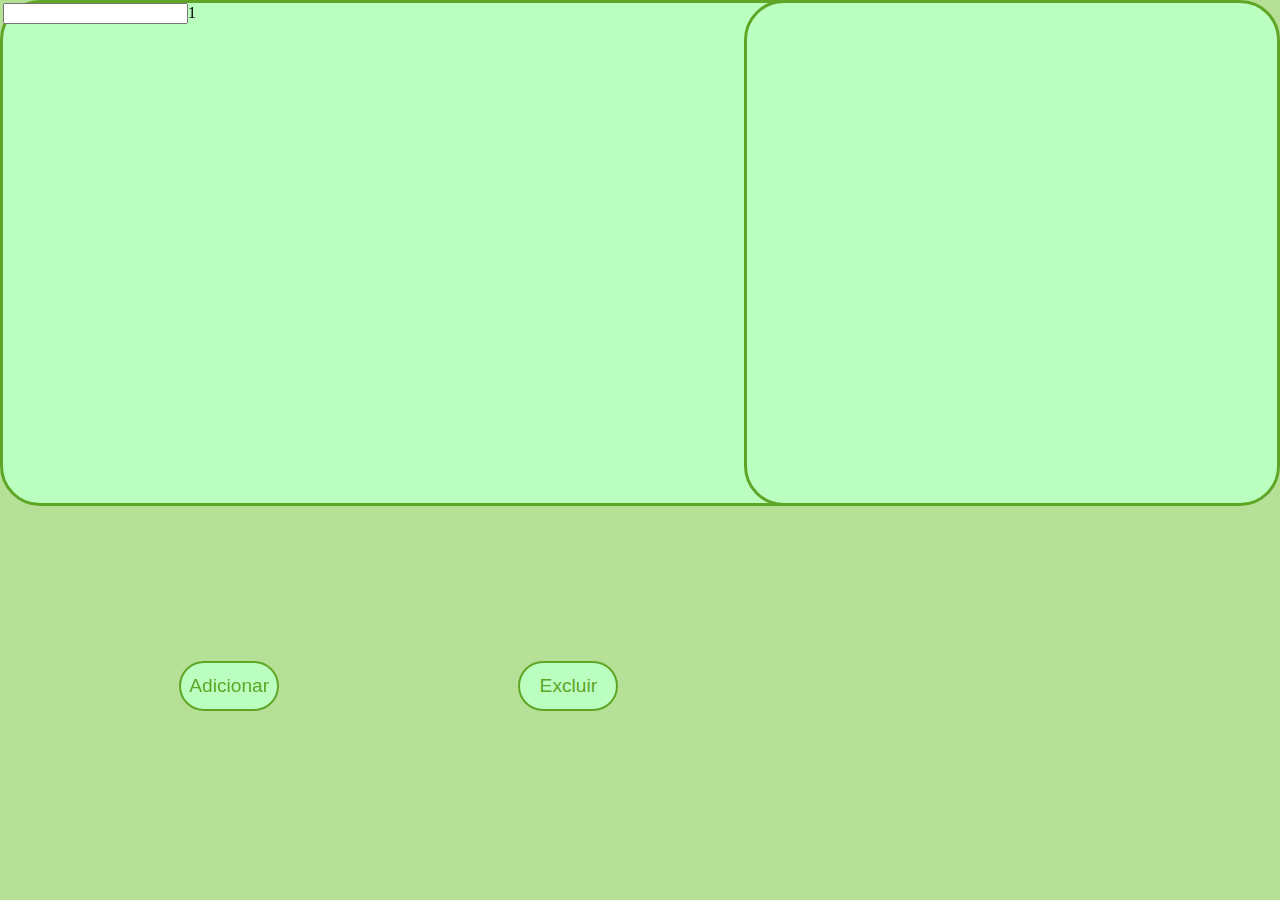
==== html/Biblioteca.html @ c5d95f2b "Update Biblioteca.html" ====
<!doctype html>
<html>
    <head>
        <meta charset="utf-8" />
        <meta name="viewport" content="width=device-width" />
        <link rel="stylesheet" href="/css/Biblioteca.css">
    </head>
    <style>
        body {background-color: #B7E097;}
    </style>

    <body>
        <div class="square" style="z-index: 0;"><input class="grid-item">1</div>
        <input class="grid-item">2</input>
        <input class="grid-item">3</input>  
        <input class="grid-item">4</input>
        <input class="grid-item">5</input>
        <input class="grid-item">6</input>  
        <input class="grid-item">7</input>
        <input class="grid-item">8</input>
        <input class="grid-item">9</input></div>
        <div class="square2" style="z-index: 0;"></div>
        <button type="button" id="but" style="z-index: 1;"> Adicionar </button>
        <button type="button" id="but2" style="z-index: 1;"> Excluir </button>
        

    </body>
</html>
---- css/Biblioteca.css ----
.square {
    width: 990px;
    height: 500px;
    position: fixed;
    top: 0%;
    left: -0%;
    background-color: #BAFFC0;
    border-color: #5FA626;
    border-style: solid;
    border-radius: 40px;

}

.square2 {
    width: 530px;
    height: 500px;
    position: fixed;
    top: 0%;
    right: 0%;
    background-color: #BAFFC0;
    border-color: #5FA626;
    border-style: solid;
    border-radius: 40px;
}

#but {
    width: 100px;
    height: 50px;
    background-color: #BAFFC0;
    border-radius: 40px;
    position: fixed;
    left: 14%;
    bottom: 21%;
    text-align: center;
    line-height: 200%;
    color: #5FA626;
    border-color: #5FA626;
    font-size: larger;
    border-style: solid;

}

#but2 {
    width: 100px;
    height: 50px;
    background-color: #BAFFC0;
    border-radius: 40px;
    position: fixed;
    left: 40.5%;
    bottom: 21%;
    text-align: center;
    line-height: 200%;
    color: #5FA626;
    border-color: #5FA626;
    font-size: larger;
    border-style: solid;

}
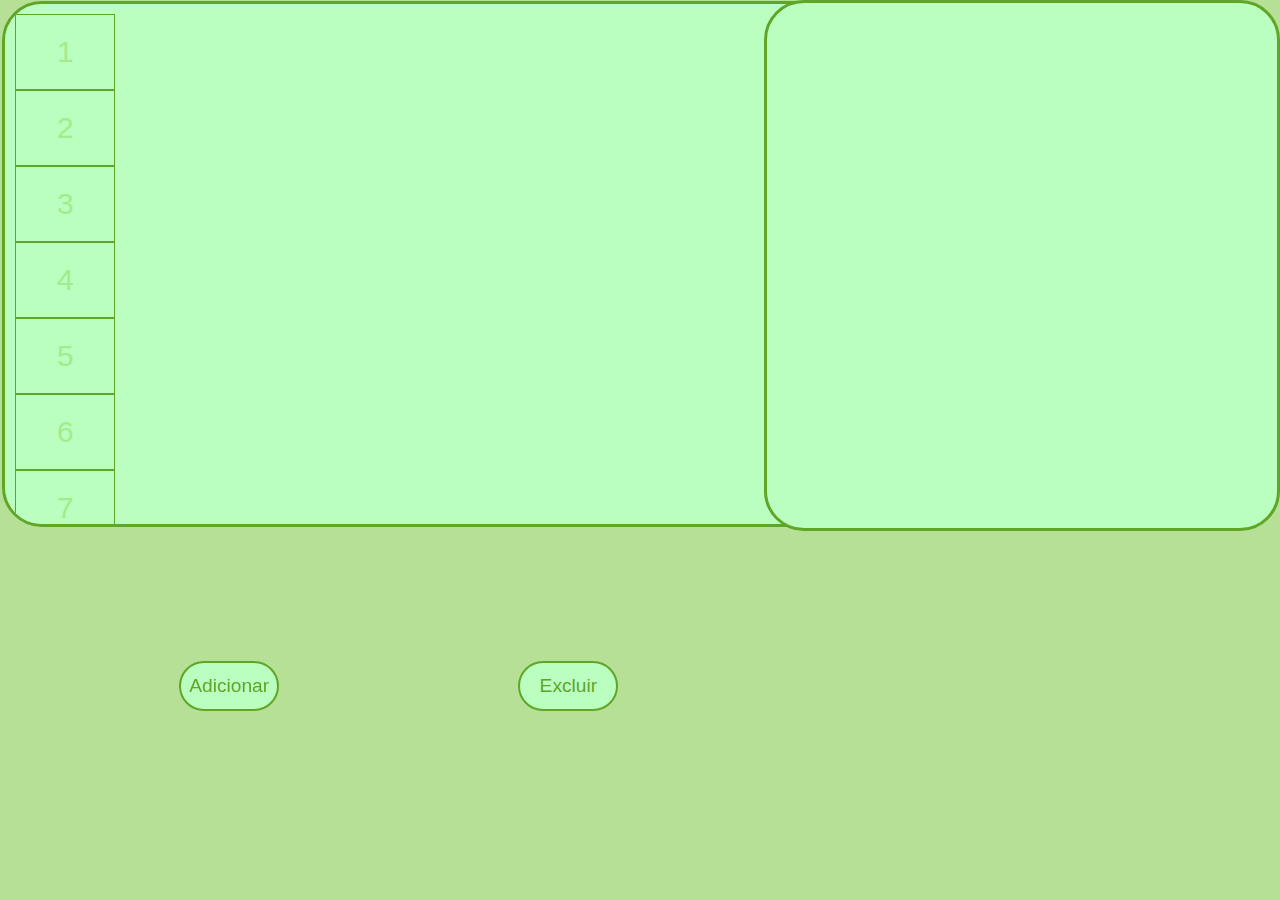
==== commit 623d1a4e: "Update Biblioteca.html" ====
--- a/html/Biblioteca.html
+++ b/html/Biblioteca.html
@@ -1,3 +1,4 @@
+
 <!doctype html>
 <html>
     <head>
@@ -10,15 +11,16 @@
     </style>
 
     <body>
-        <div class="square" style="z-index: 0;"><input class="grid-item">1</div>
-        <input class="grid-item">2</input>
-        <input class="grid-item">3</input>  
-        <input class="grid-item">4</input>
-        <input class="grid-item">5</input>
-        <input class="grid-item">6</input>  
-        <input class="grid-item">7</input>
-        <input class="grid-item">8</input>
-        <input class="grid-item">9</input></div>
+        <div class="square" style="z-index: -1;">
+        <input id="grid1" class="grid-item" placeholder="1"></input>
+        <input id="grid2" class="grid-item" placeholder="2"></input>
+        <input id="grid3" class="grid-item" placeholder="3"></input>  
+        <input id="grid4" class="grid-item" placeholder="4"></input>
+        <input id="grid5" class="grid-item" placeholder="5"></input>
+        <input id="grid6" class="grid-item" placeholder="6"></input>  
+        <input id="grid7" class="grid-item" placeholder="7"></input>
+        <input id="grid8" class="grid-item" placeholder="8"></input>
+        <input id="grid9" class="grid-item" placeholder="9"></input></div>
         <div class="square2" style="z-index: 0;"></div>
         <button type="button" id="but" style="z-index: 1;"> Adicionar </button>
         <button type="button" id="but2" style="z-index: 1;"> Excluir </button>
--- a/css/Biblioteca.css
+++ b/css/Biblioteca.css
@@ -1,19 +1,36 @@
+
 .square {
     width: 990px;
     height: 500px;
     position: fixed;
-    top: 0%;
-    left: -0%;
+    top: -1%;
+    left: -0.6%;
     background-color: #BAFFC0;
     border-color: #5FA626;
     border-style: solid;
     border-radius: 40px;
+    overflow:auto;
+    font-size: 14px;
+    font-family: 10px;
+    margin: 10px;
+    line-height: 100%;
+    display: grid;
+    grid-template-columns: 100px;
+    padding: 10px;
 
 }
 
+.grid-item {
+    background-color: #BAFFC0;
+    border: 1px solid #5FA626;
+    padding: 20px;
+    font-size: 30px;
+    text-align: center;
+  }
+
 .square2 {
-    width: 530px;
-    height: 500px;
+    width: 510px;
+    height: 525px;
     position: fixed;
     top: 0%;
     right: 0%;
@@ -21,6 +38,8 @@
     border-color: #5FA626;
     border-style: solid;
     border-radius: 40px;
+    overflow: auto;
+    font-size: 50px;
 }
 
 #but {
@@ -40,6 +59,9 @@
 
 }
 
+::placeholder{ color: rgb(164, 235, 140);}
+
+
 #but2 {
     width: 100px;
     height: 50px;
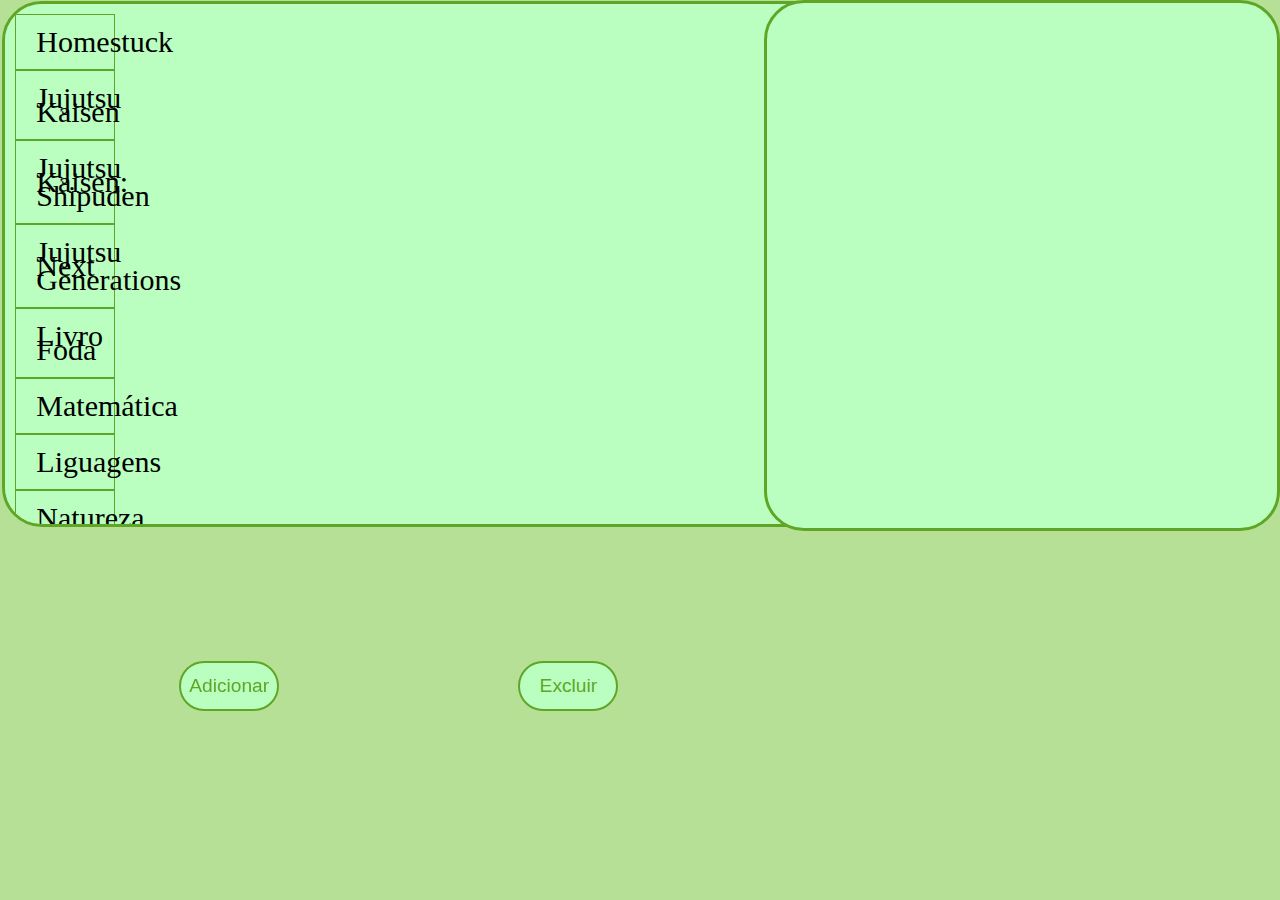
==== commit 5bffdb9b: "Update Biblioteca.html" ====
--- a/html/Biblioteca.html
+++ b/html/Biblioteca.html
@@ -1,4 +1,3 @@
-
 <!doctype html>
 <html>
     <head>
@@ -12,19 +11,24 @@
 
     <body>
         <div class="square" style="z-index: -1;">
-        <input id="grid1" class="grid-item" placeholder="1"></input>
-        <input id="grid2" class="grid-item" placeholder="2"></input>
-        <input id="grid3" class="grid-item" placeholder="3"></input>  
-        <input id="grid4" class="grid-item" placeholder="4"></input>
-        <input id="grid5" class="grid-item" placeholder="5"></input>
-        <input id="grid6" class="grid-item" placeholder="6"></input>  
-        <input id="grid7" class="grid-item" placeholder="7"></input>
-        <input id="grid8" class="grid-item" placeholder="8"></input>
-        <input id="grid9" class="grid-item" placeholder="9"></input></div>
+        <div class="grid-item"> Homestuck </div>
+        <div class="grid-item"> Jujutsu Kaisen </div>
+        <div class="grid-item"> Jujutsu Kaisen: Shipuden </div>
+        <div class="grid-item"> Jujutsu Next Generations </div>
+        <div class="grid-item"> Livro Foda </div>
+        <div class="grid-item"> Matemática </div>  
+        <div class="grid-item"> Liguagens </div>
+        <div class="grid-item"> Natureza </div>
+        <div class="grid-item"> Humanas </div>
+        <div class="grid-item"> Livro Foda 2: A Origem </div></div>
         <div class="square2" style="z-index: 0;"></div>
         <button type="button" id="but" style="z-index: 1;"> Adicionar </button>
         <button type="button" id="but2" style="z-index: 1;"> Excluir </button>
         
 
     </body>
+
+
+
+
 </html>
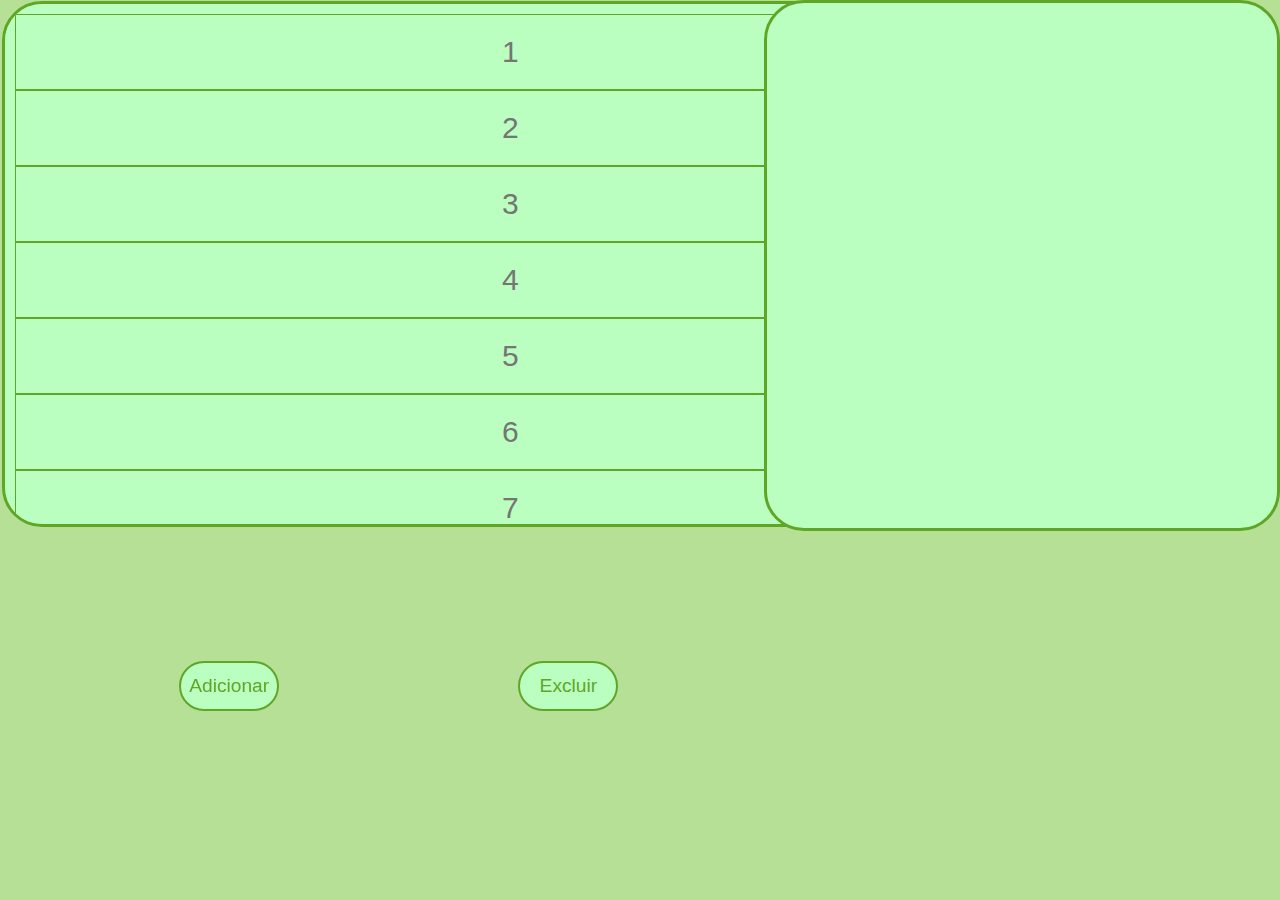
==== commit 8e2ce8d3: "Update Biblioteca.html" ====
--- a/html/Biblioteca.html
+++ b/html/Biblioteca.html
@@ -1,3 +1,4 @@
+
 <!doctype html>
 <html>
     <head>
@@ -11,24 +12,19 @@
 
     <body>
         <div class="square" style="z-index: -1;">
-        <div class="grid-item"> Homestuck </div>
-        <div class="grid-item"> Jujutsu Kaisen </div>
-        <div class="grid-item"> Jujutsu Kaisen: Shipuden </div>
-        <div class="grid-item"> Jujutsu Next Generations </div>
-        <div class="grid-item"> Livro Foda </div>
-        <div class="grid-item"> Matemática </div>  
-        <div class="grid-item"> Liguagens </div>
-        <div class="grid-item"> Natureza </div>
-        <div class="grid-item"> Humanas </div>
-        <div class="grid-item"> Livro Foda 2: A Origem </div></div>
+        <input id="grid1" class="grid-item" placeholder="1"></input>
+        <input id="grid2" class="grid-item" placeholder="2"></input>
+        <input id="grid3" class="grid-item" placeholder="3"></input>  
+        <input id="grid4" class="grid-item" placeholder="4"></input>
+        <input id="grid5" class="grid-item" placeholder="5"></input>
+        <input id="grid6" class="grid-item" placeholder="6"></input>  
+        <input id="grid7" class="grid-item" placeholder="7"></input>
+        <input id="grid8" class="grid-item" placeholder="8"></input>
+        <input id="grid9" class="grid-item" placeholder="9"></input></div>
         <div class="square2" style="z-index: 0;"></div>
         <button type="button" id="but" style="z-index: 1;"> Adicionar </button>
         <button type="button" id="but2" style="z-index: 1;"> Excluir </button>
         
 
     </body>
-
-
-
-
 </html>
--- a/css/Biblioteca.css
+++ b/css/Biblioteca.css
@@ -1,4 +1,3 @@
-
 .square {
     width: 990px;
     height: 500px;
@@ -15,7 +14,7 @@
     margin: 10px;
     line-height: 100%;
     display: grid;
-    grid-template-columns: 100px;
+    grid-template-columns: 100 100 100px;
     padding: 10px;
 
 }
@@ -26,6 +25,7 @@
     padding: 20px;
     font-size: 30px;
     text-align: center;
+    
   }
 
 .square2 {
@@ -59,9 +59,6 @@
 
 }
 
-::placeholder{ color: rgb(164, 235, 140);}
-
-
 #but2 {
     width: 100px;
     height: 50px;
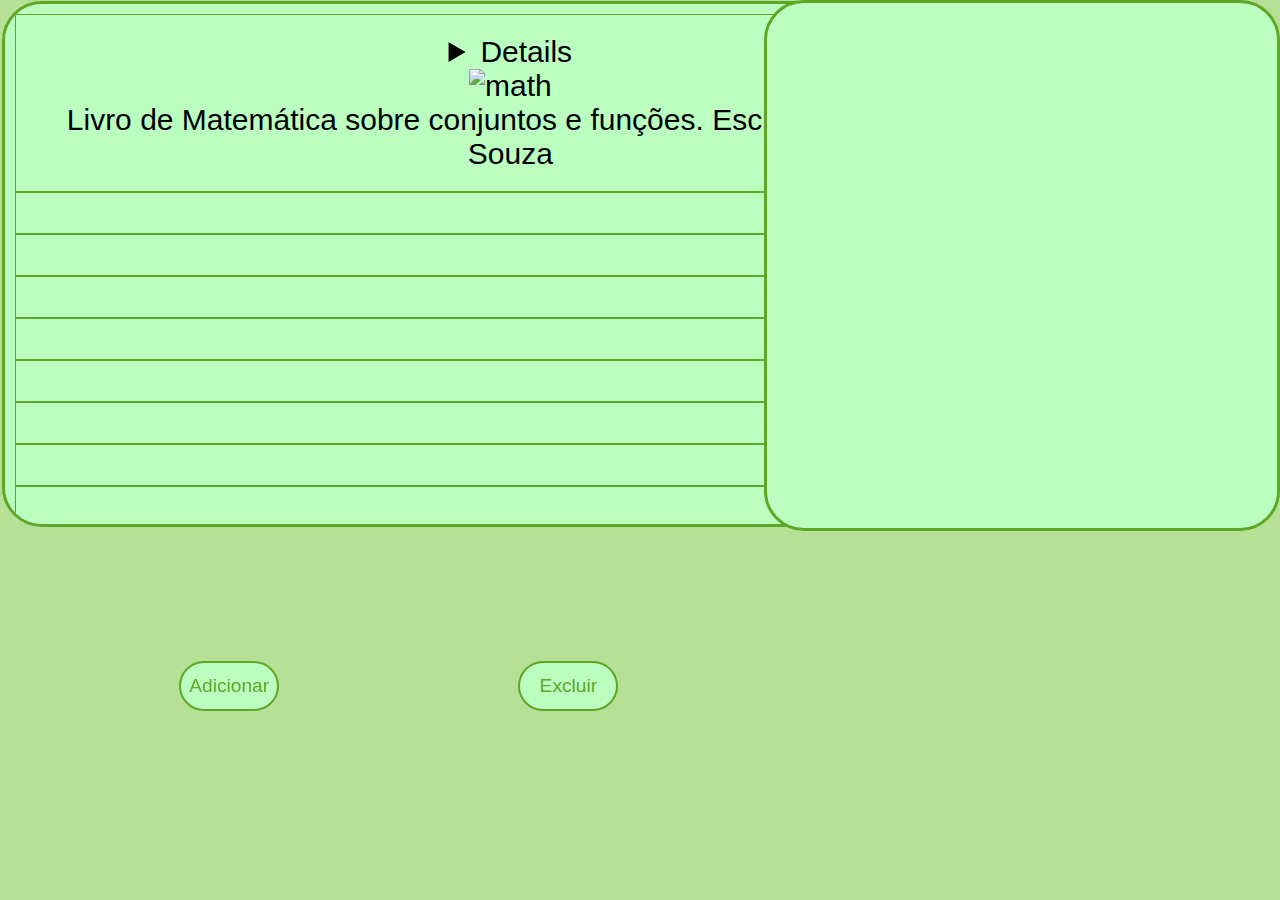
==== commit cb50e5a9: "Update Biblioteca.html" ====
--- a/html/Biblioteca.html
+++ b/html/Biblioteca.html
@@ -12,19 +12,26 @@
 
     <body>
         <div class="square" style="z-index: -1;">
-        <input id="grid1" class="grid-item" placeholder="1"></input>
-        <input id="grid2" class="grid-item" placeholder="2"></input>
-        <input id="grid3" class="grid-item" placeholder="3"></input>  
-        <input id="grid4" class="grid-item" placeholder="4"></input>
-        <input id="grid5" class="grid-item" placeholder="5"></input>
-        <input id="grid6" class="grid-item" placeholder="6"></input>  
-        <input id="grid7" class="grid-item" placeholder="7"></input>
-        <input id="grid8" class="grid-item" placeholder="8"></input>
-        <input id="grid9" class="grid-item" placeholder="9"></input></div>
+        <button id="grid1" class="grid-item" placeholder="1"><details class="collapse"></details>
+            <summary class="title"> <div class="grid1"></div></summary>
+            <img src="/img/math_book.png" alt="math">
+            <div class="textolol"> Livro de Matemática sobre conjuntos e funções. Escrito por Joamir Souza</div>
+
+        </details></button>
+        <button id="grid2" class="grid-item" placeholder="2"></button>
+        <button id="grid3" class="grid-item" placeholder="3"></button>  
+        <button id="grid4" class="grid-item" placeholder="4"></button>
+        <button id="grid5" class="grid-item" placeholder="5"></button>
+        <button id="grid6" class="grid-item" placeholder="6"></button>  
+        <button id="grid7" class="grid-item" placeholder="7"></button>
+        <button id="grid8" class="grid-item" placeholder="8"></button>
+        <button id="grid9" class="grid-item" placeholder="9"></button></div>
+
         <div class="square2" style="z-index: 0;"></div>
         <button type="button" id="but" style="z-index: 1;"> Adicionar </button>
         <button type="button" id="but2" style="z-index: 1;"> Excluir </button>
         
+        
 
     </body>
 </html>
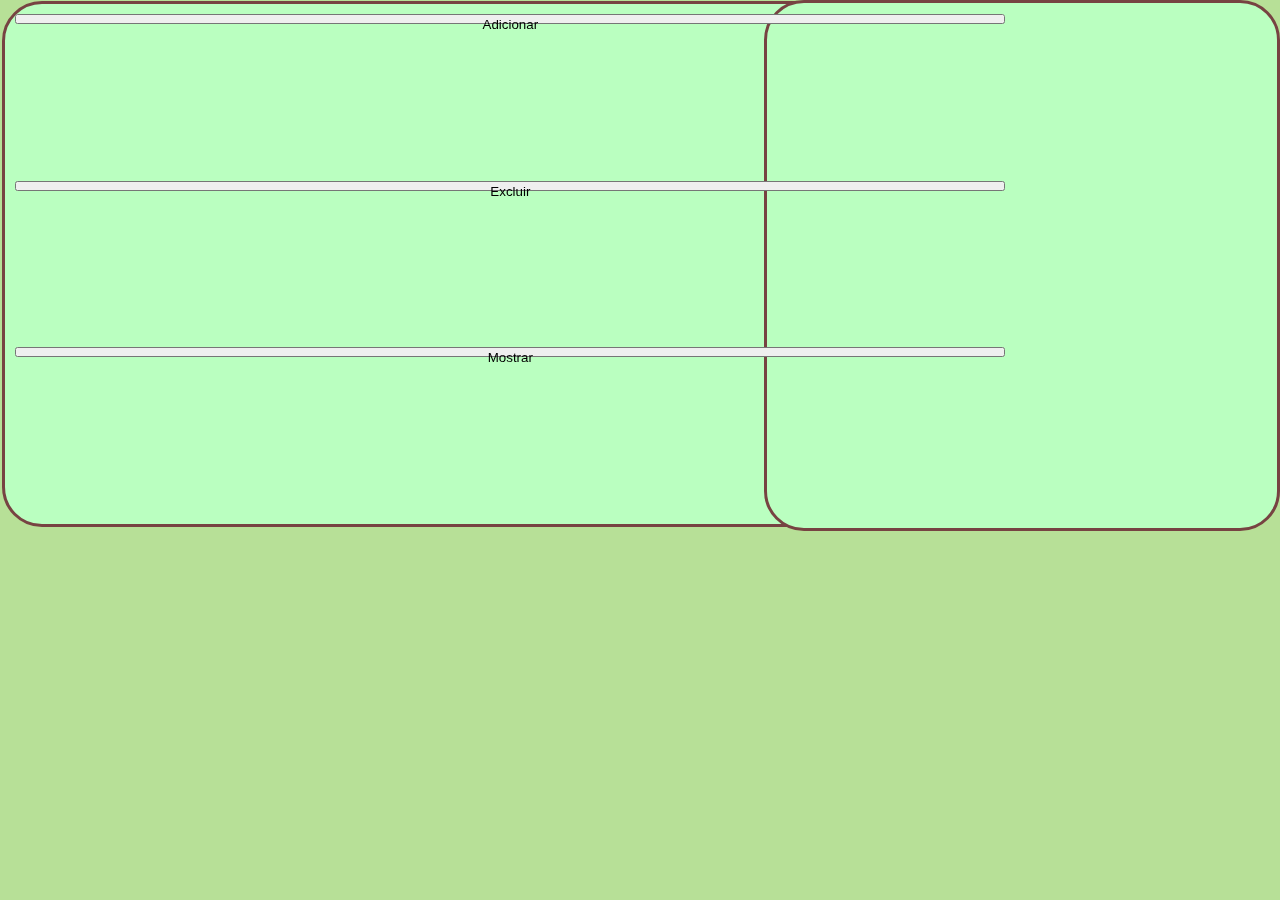
==== commit 894a51b8: "Update Biblioteca.html" ====
--- a/html/Biblioteca.html
+++ b/html/Biblioteca.html
@@ -12,26 +12,13 @@
 
     <body>
         <div class="square" style="z-index: -1;">
-        <button id="grid1" class="grid-item" placeholder="1"><details class="collapse"></details>
-            <summary class="title"> <div class="grid1"></div></summary>
-            <img src="/img/math_book.png" alt="math">
-            <div class="textolol"> Livro de Matemática sobre conjuntos e funções. Escrito por Joamir Souza</div>
-
-        </details></button>
-        <button id="grid2" class="grid-item" placeholder="2"></button>
-        <button id="grid3" class="grid-item" placeholder="3"></button>  
-        <button id="grid4" class="grid-item" placeholder="4"></button>
-        <button id="grid5" class="grid-item" placeholder="5"></button>
-        <button id="grid6" class="grid-item" placeholder="6"></button>  
-        <button id="grid7" class="grid-item" placeholder="7"></button>
-        <button id="grid8" class="grid-item" placeholder="8"></button>
-        <button id="grid9" class="grid-item" placeholder="9"></button></div>
-
-        <div class="square2" style="z-index: 0;"></div>
-        <button type="button" id="but" style="z-index: 1;"> Adicionar </button>
-        <button type="button" id="but2" style="z-index: 1;"> Excluir </button>
+        <div class="square2"  id='square2' style="z-index: -1;"></div>
+        <button type="button" id="butA" style="z-index: 1; bottom: 0px; height: 10px;"> Adicionar </button>
+        <button type="button" id="butR" style="z-index: 1; bottom: 10px; height: 10px"> Excluir </button>
+        <button type="button" id="mostrar" style="z-index: 1; bottom: 30px; height: 10px"> Mostrar</button>
         
         
 
     </body>
+    <script src="Biblioteca.js"></script>
 </html>
--- a/css/Biblioteca.css
+++ b/css/Biblioteca.css
@@ -5,10 +5,10 @@
     top: -1%;
     left: -0.6%;
     background-color: #BAFFC0;
-    border-color: #5FA626;
+    border-color: #774342;
     border-style: solid;
     border-radius: 40px;
-    overflow:auto;
+    overflow: auto;
     font-size: 14px;
     font-family: 10px;
     margin: 10px;
@@ -16,15 +16,19 @@
     display: grid;
     grid-template-columns: 100 100 100px;
     padding: 10px;
+    scrollbar-width: none;
+    font-family: 'Lucida Sans', 'Lucida Sans Regular', 'Lucida Grande', 'Lucida Sans Unicode', Geneva, Verdana, sans-serif;
 
 }
 
 .grid-item {
     background-color: #BAFFC0;
-    border: 1px solid #5FA626;
+    border: 1px solid #774342;
     padding: 20px;
     font-size: 30px;
     text-align: center;
+    border-radius: 40px;
+    z-index: 2;
     
   }
 
@@ -35,11 +39,14 @@
     top: 0%;
     right: 0%;
     background-color: #BAFFC0;
-    border-color: #5FA626;
+    border-color: #774342;
     border-style: solid;
     border-radius: 40px;
     overflow: auto;
     font-size: 50px;
+    overflow-y: auto;
+    scrollbar-width: none;
+
 }
 
 #but {
@@ -49,13 +56,14 @@
     border-radius: 40px;
     position: fixed;
     left: 14%;
-    bottom: 21%;
+    bottom: 18%;
     text-align: center;
     line-height: 200%;
-    color: #5FA626;
-    border-color: #5FA626;
+    color: #774342;
+    border-color: #774342;
     font-size: larger;
     border-style: solid;
+    font-family: 'Lucida Sans', 'Lucida Sans Regular', 'Lucida Grande', 'Lucida Sans Unicode', Geneva, Verdana, sans-serif;
 
 }
 
@@ -66,12 +74,26 @@
     border-radius: 40px;
     position: fixed;
     left: 40.5%;
-    bottom: 21%;
+    bottom: 18%;
     text-align: center;
     line-height: 200%;
-    color: #5FA626;
-    border-color: #5FA626;
+    color: #774342;
+    border-color: #774342;
     font-size: larger;
     border-style: solid;
+    font-family: 'Lucida Sans', 'Lucida Sans Regular', 'Lucida Grande', 'Lucida Sans Unicode', Geneva, Verdana, sans-serif;
 
 }
+
+.textolol{
+    text-align: center;
+    line-height: 200%;
+    color: #774342;
+    border-color: #774342;
+    font-size: larger;
+    border-style: solid;
+    font-family: 'Lucida Sans', 'Lucida Sans Regular', 'Lucida Grande', 'Lucida Sans Unicode', Geneva, Verdana, sans-serif;
+    right: 50px;
+    top: 0px;
+    z-index: 2;
+}
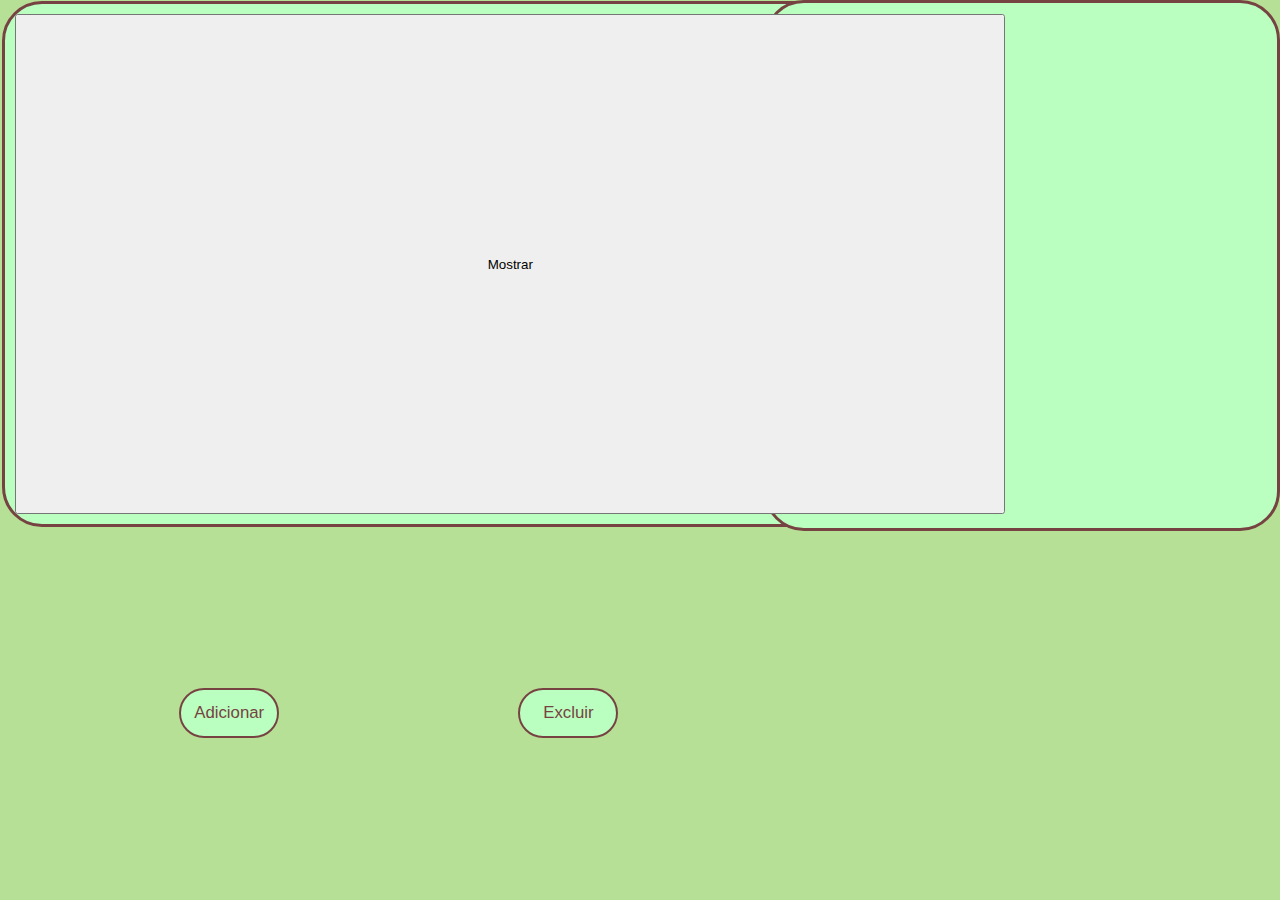
==== commit c64e6cee: "Update Biblioteca.html" ====
--- a/html/Biblioteca.html
+++ b/html/Biblioteca.html
@@ -1,4 +1,3 @@
-
 <!doctype html>
 <html>
     <head>
@@ -13,9 +12,9 @@
     <body>
         <div class="square" style="z-index: -1;">
         <div class="square2"  id='square2' style="z-index: -1;"></div>
-        <button type="button" id="butA" style="z-index: 1; bottom: 0px; height: 10px;"> Adicionar </button>
-        <button type="button" id="butR" style="z-index: 1; bottom: 10px; height: 10px"> Excluir </button>
-        <button type="button" id="mostrar" style="z-index: 1; bottom: 30px; height: 10px"> Mostrar</button>
+        <button type="button" id="but"> Adicionar </button>
+        <button type="button" id="but2"> Excluir </button>
+        <button type="button" id="but3"> Mostrar</button>
         
         
 
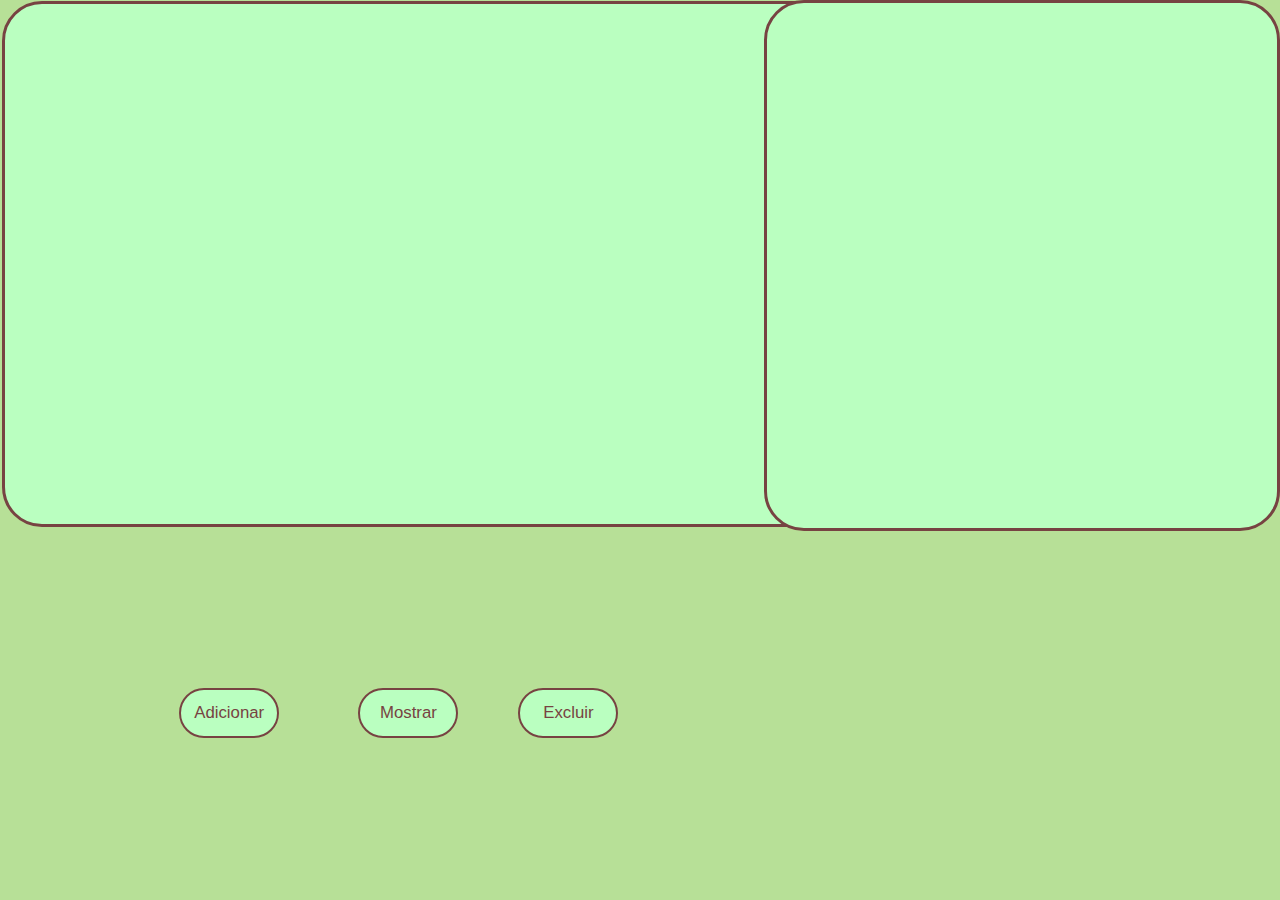
==== commit bd8d81c1: "Update Biblioteca.html" ====
--- a/html/Biblioteca.html
+++ b/html/Biblioteca.html
@@ -4,20 +4,22 @@
         <meta charset="utf-8" />
         <meta name="viewport" content="width=device-width" />
         <link rel="stylesheet" href="/css/Biblioteca.css">
+
     </head>
+
     <style>
         body {background-color: #B7E097;}
     </style>
 
     <body>
-        <div class="square" style="z-index: -1;">
-        <div class="square2"  id='square2' style="z-index: -1;"></div>
-        <button type="button" id="but"> Adicionar </button>
+        <div class= "square" id="square">
+        <div class="square2" id="square2"></div>
+        <button on type="button" id="but"> Adicionar </button>
         <button type="button" id="but2"> Excluir </button>
         <button type="button" id="but3"> Mostrar</button>
         
         
 
     </body>
-    <script src="Biblioteca.js"></script>
+ <script src="/java/codigopk.js"></script>
 </html>
--- a/css/Biblioteca.css
+++ b/css/Biblioteca.css
@@ -85,6 +85,24 @@
 
 }
 
+#but3 {
+    width: 100px;
+    height: 50px;
+    background-color: #BAFFC0;
+    border-radius: 40px;
+    position: fixed;
+    left: 28%;
+    bottom: 18%;
+    text-align: center;
+    line-height: 200%;
+    color: #774342;
+    border-color: #774342;
+    font-size: larger;
+    border-style: solid;
+    font-family: 'Lucida Sans', 'Lucida Sans Regular', 'Lucida Grande', 'Lucida Sans Unicode', Geneva, Verdana, sans-serif;
+
+}
+
 .textolol{
     text-align: center;
     line-height: 200%;
